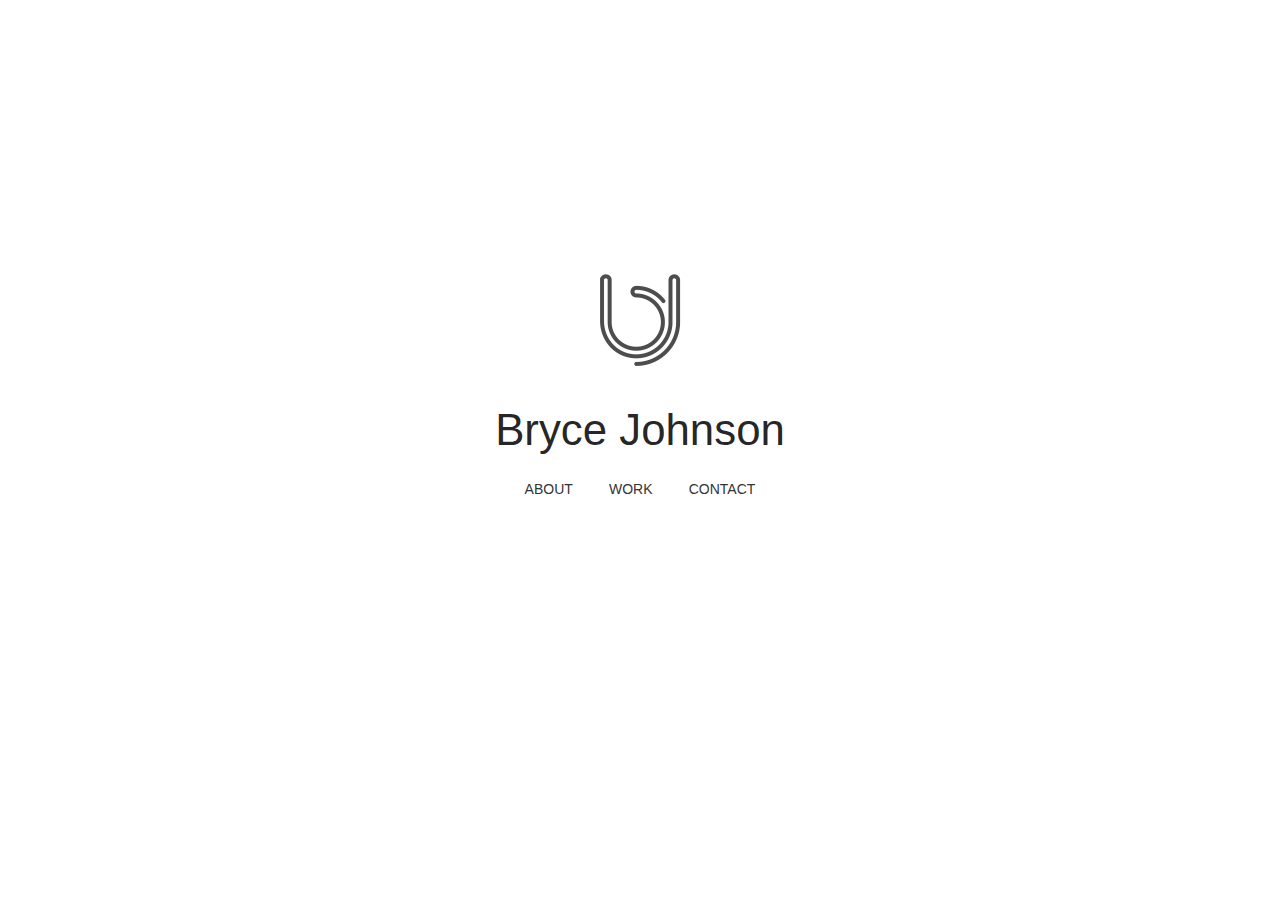
==== index.html @ d49a316c "add html skeleton to index" ====
<!DOCTYPE html>
<html lang="en">

<head>
    <meta charset="UTF-8">
    <meta name="viewport" content="width=device-width, initial-scale=1.0">
    <meta http-equiv="X-UA-Compatible" content="ie=edge">
    <title>Bryce Johnson</title>
    <link rel="stylesheet" href="https://cdnjs.cloudflare.com/ajax/libs/materialize/1.0.0/css/materialize.min.css">
    <link rel="stylesheet" href="style.css">

</head>

<body>

    <main>

        <div id="logoContainer" class="container center-align">

            <img id="logo" src="./assets/images/bj_logo_grey.png" alt="logo">

            <h3 class="center-align">Bryce Johnson</h3>

            <button type="button" class="btn-flat">About</button>
            <button type="button" class="btn-flat">Work</button>
            <button type="button" class="btn-flat">Contact</button>

        </div>

    </main>


</body>

</html>
---- style.css ----
#logo {
    width: 100px;
}

#logoContainer {
 margin-top: 30vh;
}
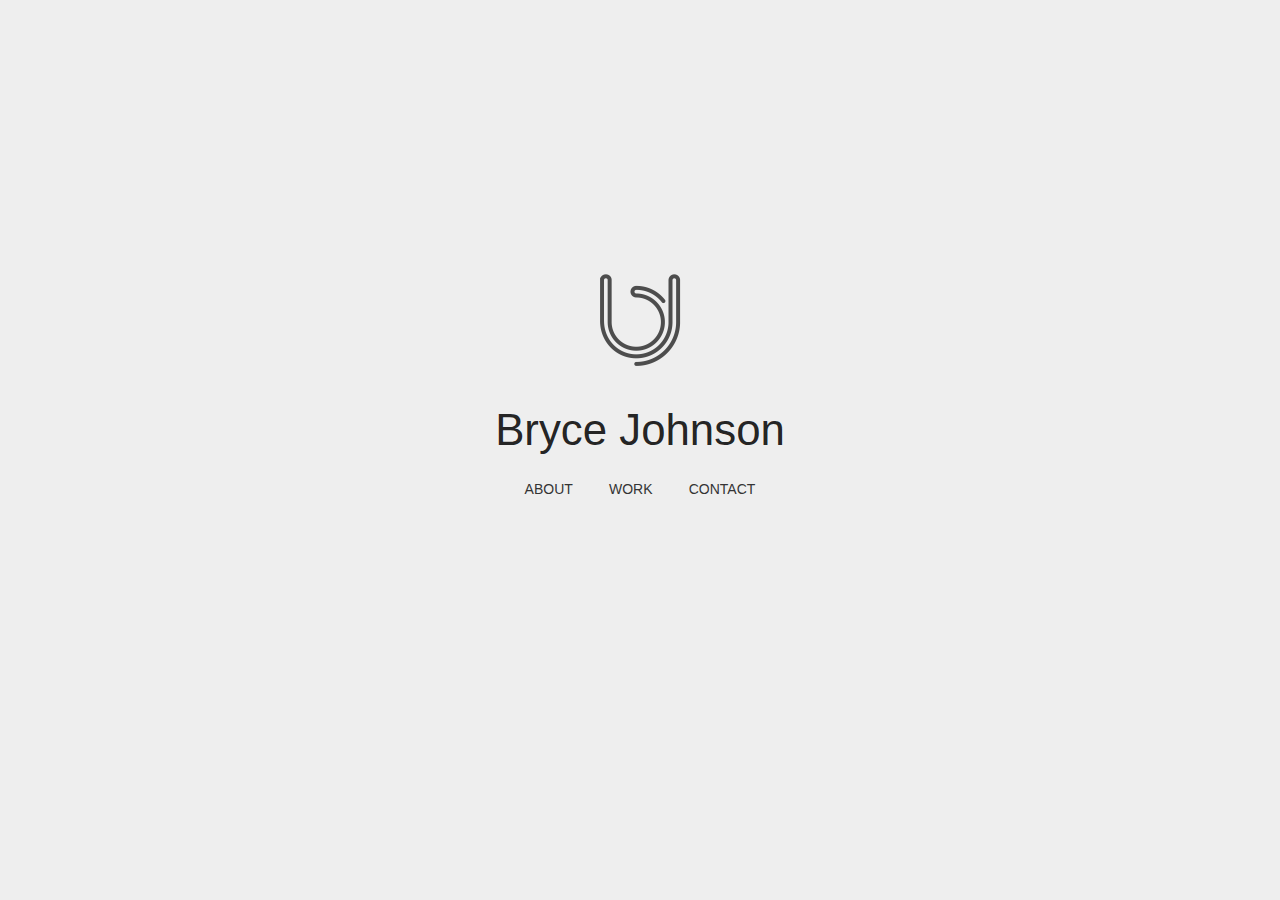
==== commit 97428880: "add navBar with hrefs" ====
--- a/index.html
+++ b/index.html
@@ -11,7 +11,7 @@
 
 </head>
 
-<body>
+<body class="grey lighten-3">
 
     <main>
 
@@ -21,9 +21,9 @@
 
             <h3 class="center-align">Bryce Johnson</h3>
 
-            <button type="button" class="btn-flat">About</button>
-            <button type="button" class="btn-flat">Work</button>
-            <button type="button" class="btn-flat">Contact</button>
+            <a href="./about.html" class="waves-effect waves-teal btn-flat">About</a>
+            <a href="./work.html" class="waves-effect waves-teal btn-flat">Work</a>
+            <a href="./contact.html" class="waves-effect waves-teal btn-flat">Contact</a>
 
         </div>
 
--- a/style.css
+++ b/style.css
@@ -1,10 +1,23 @@
 #logo {
     width: 100px;
+}
+
+#navLogo{
+    height: 30px;
+    margin-top: 20px;
+}
+
+#navLinkedIn {
+    height: 30px;
+    margin-top: 20px;   
 }
 
 #logoContainer {
  margin-top: 30vh;
 }
 
+a {
+    height: 64px;
+}
 
 
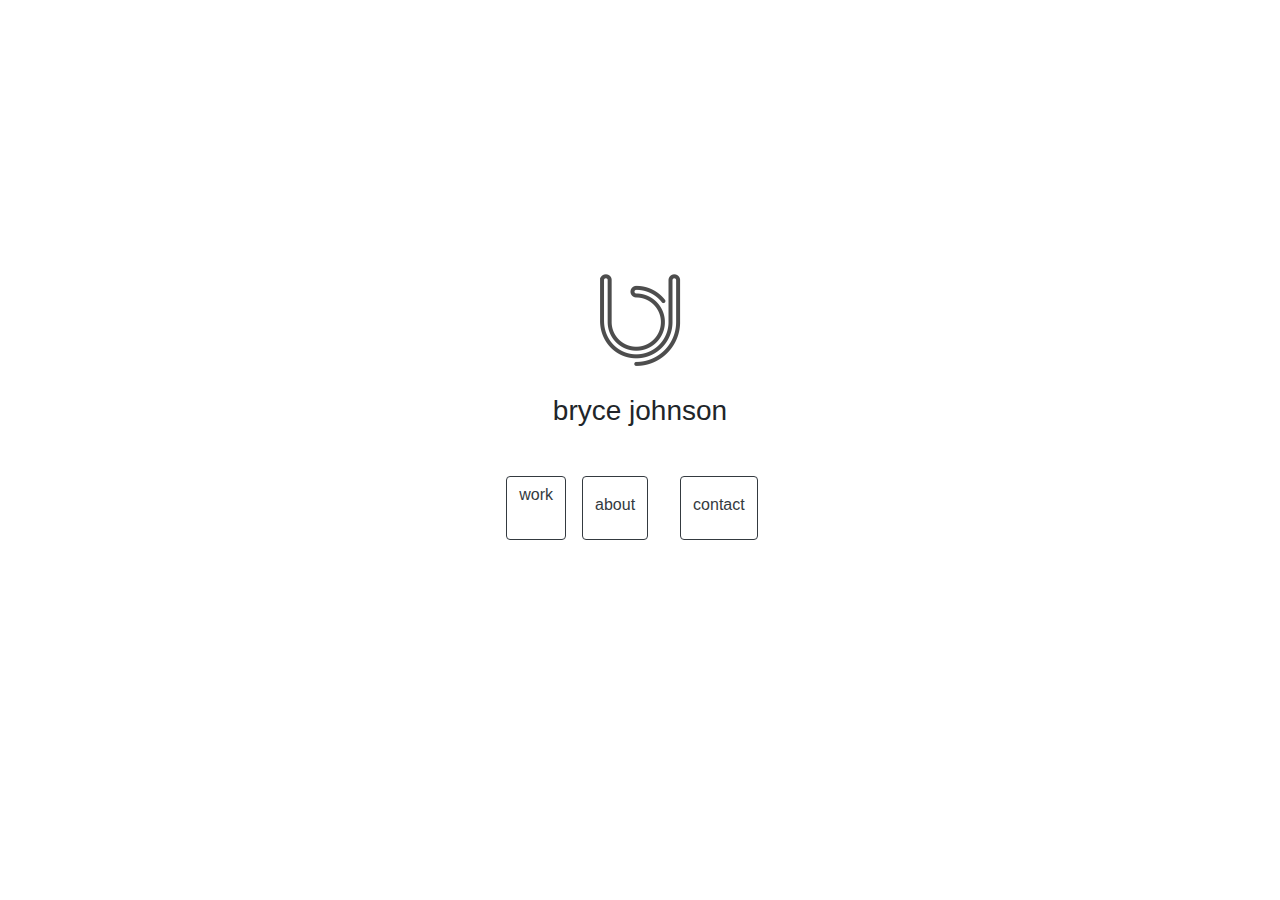
==== commit 4cce2623: "added bootstrap to work page" ====
--- a/index.html
+++ b/index.html
@@ -6,25 +6,28 @@
     <meta name="viewport" content="width=device-width, initial-scale=1.0">
     <meta http-equiv="X-UA-Compatible" content="ie=edge">
     <title>Bryce Johnson</title>
-    <link rel="stylesheet" href="https://cdnjs.cloudflare.com/ajax/libs/materialize/1.0.0/css/materialize.min.css">
+    <link rel="stylesheet" href="https://stackpath.bootstrapcdn.com/bootstrap/4.4.1/css/bootstrap.min.css"
+        integrity="sha384-Vkoo8x4CGsO3+Hhxv8T/Q5PaXtkKtu6ug5TOeNV6gBiFeWPGFN9MuhOf23Q9Ifjh" crossorigin="anonymous">
     <link rel="stylesheet" href="style.css">
 
 </head>
 
-<body class="grey lighten-3">
+<body>
 
     <main>
 
-        <div id="logoContainer" class="container center-align">
-
-            <img id="logo" src="./assets/images/bj_logo_grey.png" alt="logo">
-
-            <h3 class="center-align">Bryce Johnson</h3>
-
-            <a href="./about.html" class="waves-effect waves-teal btn-flat">About</a>
-            <a href="./work.html" class="waves-effect waves-teal btn-flat">Work</a>
-            <a href="./contact.html" class="waves-effect waves-teal btn-flat">Contact</a>
-
+        <div id="logoContainer" class="container">
+            <div class="row">
+                <img id="logo" class="mx-auto mb-4" src="./assets/images/bj_logo_grey.png" alt="logo">
+            </div>
+            <div class="row">
+                <h3 class="mx-auto mb-5">bryce johnson</h3>
+            </div>
+            <div id="buttonRow" class="d-flex row justify-content-center">
+                <a href="./work.html" class="align-middle btn btn-outline-dark">work</a>
+                <a href="./about.html" class="pt-3 mx-3 btn btn-outline-dark">about</a>
+                <a href="./contact.html" class="pt-3 mx-3 btn btn-outline-dark">contact</a>
+            </div>
         </div>
 
     </main>
--- a/style.css
+++ b/style.css
@@ -1,23 +1,47 @@
+/* Index Page */
 #logo {
     width: 100px;
 }
 
+.index-button {
+    vertical-align: middle;
+}
+
 #navLogo{
-    height: 30px;
-    margin-top: 20px;
+    height: 40px;    
 }
 
 #navLinkedIn {
     height: 30px;
-    margin-top: 20px;   
+       
 }
 
 #logoContainer {
  margin-top: 30vh;
 }
 
+#profilePic {
+    max-width: 200px;
+}
+
+h3 {
+    margin-top: 0px;
+}
+
 a {
     height: 64px;
 }
 
+/* work page */
+#about, #work {
+    margin-top: 50px;
+}
 
+img {
+    margin: 0px;
+}
+
+#workDev, #work3d, #workBuilt {
+       
+    margin: 0px;
+}